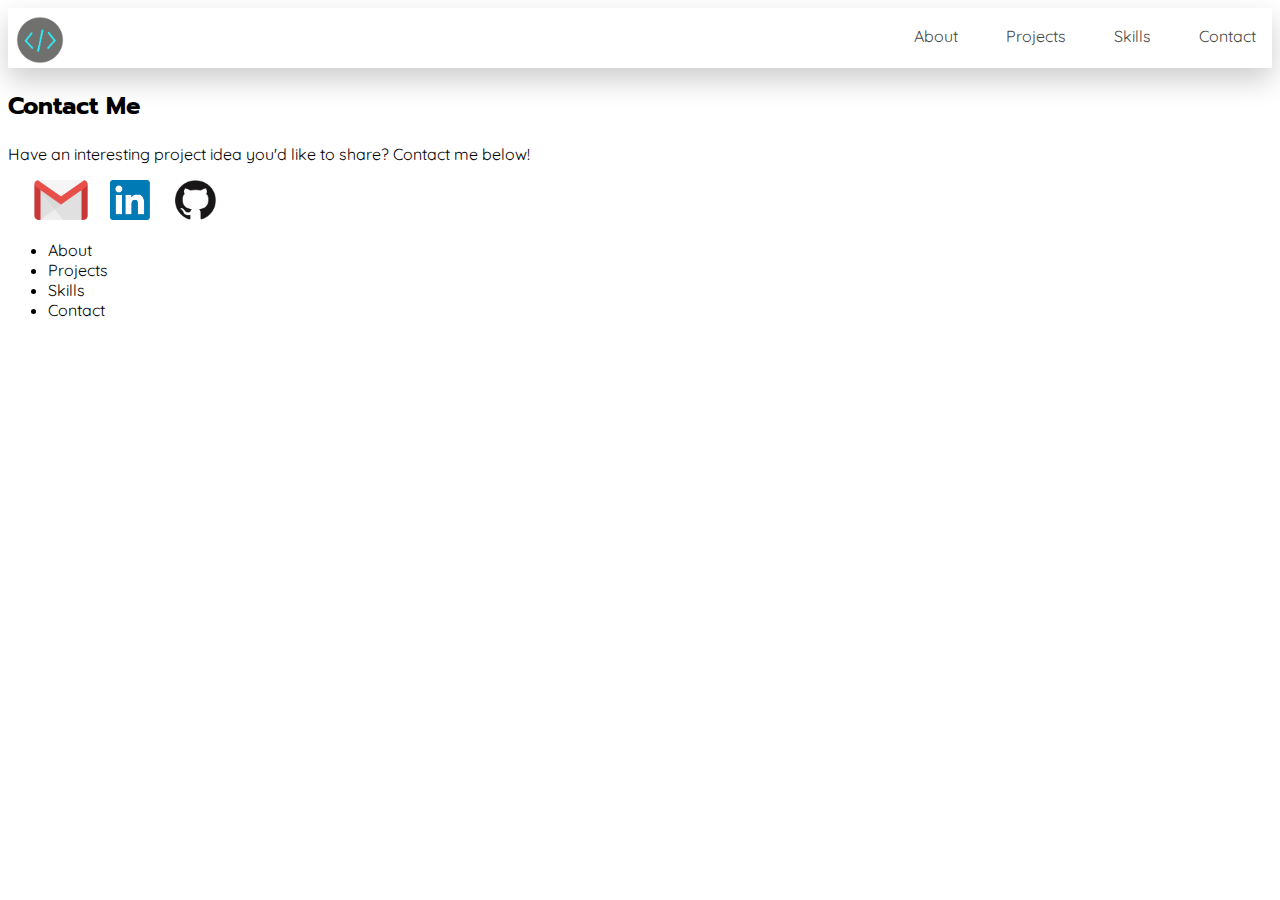
==== assets/contact.html @ 1a15a2bc "Merge pull request #4 from ntsukada2/content-page" ====
<!DOCTYPE html>
<html>
    <link rel="stylesheet" href="style.css">
    <head>
        <title>Contact Me</title>
        <link rel="preconnect" href="https://fonts.googleapis.com">
        <link rel="preconnect" href="https://fonts.gstatic.com" crossorigin>
        <link href="https://fonts.googleapis.com/css2?family=Playfair+Display&family=Prompt&family=Quicksand:wght@300&display=swap" rel="stylesheet">
    </head>
    <body>
        <header>
            <ul>
                <li style="float:left"> <img src="newlogo.png" id="logo"> </li>
                <li><a href="#">Contact</a></li>
                <li><a href="#">Skills</a></li>
                <li><a href="#">Projects</a></li>
                <li><a href="#" >About</a></li>
            </ul>
        </header>
        <h2>Contact Me</h2>
        <p>Have an interesting project idea you'd like to share? Contact me below!</p>
        <div class="contact-icon">
            <img src="email.png">
            <img src="linkedin.png">
            <img src="github.png">
        </div>
        <Footer>
            <ul>
                <li>About</li>
                <li>Projects</li>
                <li>Skills</li>
                <li>Contact</li>
            </ul>
        </Footer>
    </body>
</html>
---- assets/style.css ----
/*header styles: */

html {
    font-size: 16px;
    font-family: 'Quicksand', sans-serif;;
  }

header {
    background-color: #ffffff;
    margin: 0 auto;
    
    box-shadow: rgba(0, 0, 0, 0.2) 0px 12px 28px 0px, /*rgba(0, 0, 0, 0.7) 0px 2px 8px 0px,*/ rgba(255, 255, 255, 0.05) 0px 0px 0px 1px inset;
    
}
#logo {
    height: 3rem; 
    width: auto;
    margin: auto;
    padding-top: 8px;
    padding-left: 8px;

}

header ul {

    list-style-type: none;
    margin: 0;
    padding: 0;
    overflow: hidden;

}

header li {
    list-style: none;
    text-decoration: none;
    align-content: center;
    float: right;
}

header li a {
    display: block;
    color: #454742;
    text-decoration: none;
    padding-top: 1.1rem;
    padding-left: 2rem;
    padding-right: 1rem;
}


/*splash banner*/
section {
    background-color: rgba(0, 0, 0, 0.5);
    display: flex;
    justify-content: space-around;
    box-shadow: rgba(0, 0, 0, 0.8) 0px 2px 4px 0px, rgba(255, 255, 255, 0.05) 0px 0px 0px 1px inset;
    align-items: center;
    padding: 3rem;
    font-family: 'Prompt', sans-serif;
    font-size: 5rem;
    color:#ffffff;

}

section img{
    height: 40rem;
}

.designer {
    letter-spacing: 0.25rem;
    font-size: 5.5rem;
    font-family: 'Playfair', serif;
}

.Projects ul{
    list-style-type: none;
}

h2{
    font-family: 'Prompt', sans-serif;
}

main{
    background-color: #454742;
    color: white;
}

/*article{
    display: flex;
    flex-wrap: wrap;
    justify-content: center;
}*/
article h2 {
    margin-left: 0.5rem;
}

.Projects img {
    height: 25rem;
    box-shadow:rgba(0, 0, 0, 0.2);

}

.project-cards {
    display: flex;
    justify-content: center;
    
}

.project-cards li a{
    font-size: 2rem;
}

.card {
    display: flex;
    justify-content: center;
    flex-wrap: wrap;

}

.Skills img {
    height: 3.5rem;
}

.Skills {
    display: flex;
    justify-content: space-around;
}

/* Contact page*/
.contact-icon{
    margin: 0 1rem;
}

.contact-icon img{
    height: 2.5rem;
    margin: 0 0.5rem;
}
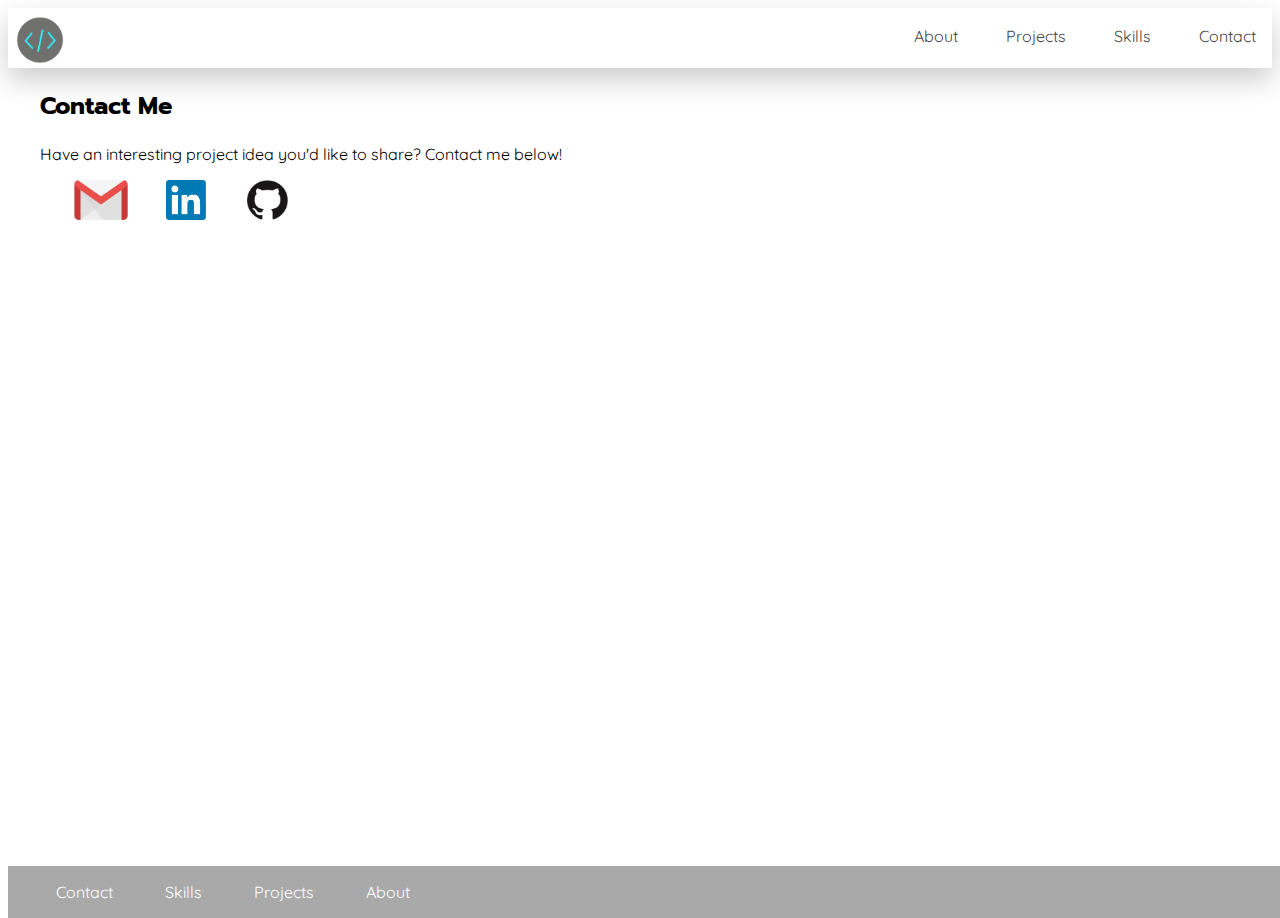
==== commit 78e49971: "Merge pull request #5 from ntsukada2/footer-style" ====
--- a/assets/contact.html
+++ b/assets/contact.html
@@ -17,19 +17,23 @@
                 <li><a href="#" >About</a></li>
             </ul>
         </header>
-        <h2>Contact Me</h2>
-        <p>Have an interesting project idea you'd like to share? Contact me below!</p>
-        <div class="contact-icon">
-            <img src="email.png">
-            <img src="linkedin.png">
-            <img src="github.png">
+        
+        <div class="contact">
+            <h2>Contact Me</h2>
+                <p>Have an interesting project idea you'd like to share? Contact me below!</p>
+                <div class="contact-icon">
+                    <img src="email.png">
+                    <img src="linkedin.png">
+                    <img src="github.png">
+                </div>
         </div>
-        <Footer>
+        
+        <Footer class="footer">
             <ul>
-                <li>About</li>
-                <li>Projects</li>
-                <li>Skills</li>
-                <li>Contact</li>
+                <li><a href="#">Contact</a></li>
+                <li><a href="#">Skills</a></li>
+                <li><a href="#">Projects</a></li>
+                <li><a href="#" >About</a></li>
             </ul>
         </Footer>
     </body>
--- a/assets/style.css
+++ b/assets/style.css
@@ -18,6 +18,7 @@
     margin: auto;
     padding-top: 8px;
     padding-left: 8px;
+
 
 }
 
@@ -82,20 +83,23 @@
 main{
     background-color: #454742;
     color: white;
+    display:flex;
+    flex-direction:column;
+    padding-bottom: 1rem;
 }
-
 /*article{
-    display: flex;
-    flex-wrap: wrap;
-    justify-content: center;
+   /*padding-bottom: 1rem;
 }*/
 article h2 {
     margin-left: 0.5rem;
 }
-
+article p{
+    padding-left: 4rem;
+}
 .Projects img {
     height: 25rem;
     box-shadow:rgba(0, 0, 0, 0.2);
+    border: 2px solid white;
 
 }
 
@@ -125,12 +129,50 @@
     justify-content: space-around;
 }
 
+/*footer section*/
+footer {
+    width: 100%;
+    height:50px;
+    
+
+}
+footer ul {
+    background-color: darkgrey;
+    list-style-type: none;
+    overflow: hidden;
+    padding: 1rem;
+
+}
+
+footer li {
+    list-style: none;
+    text-decoration: none;
+    align-content: center;
+    display: inline;
+    
+}
+
+footer li a {
+    color: #ffffff;
+    text-decoration: none;
+    padding-top: 1.1rem;
+    padding-left: 2rem;
+    padding-right: 1rem;
+}
+
 /* Contact page*/
-.contact-icon{
-    margin: 0 1rem;
+.contact{
+    margin-left: 2rem;
 }
+
 
 .contact-icon img{
     height: 2.5rem;
-    margin: 0 0.5rem;
-}+    padding-left: 2rem;
+
+}
+
+.footer {
+    position: absolute;
+    bottom: 0;
+}
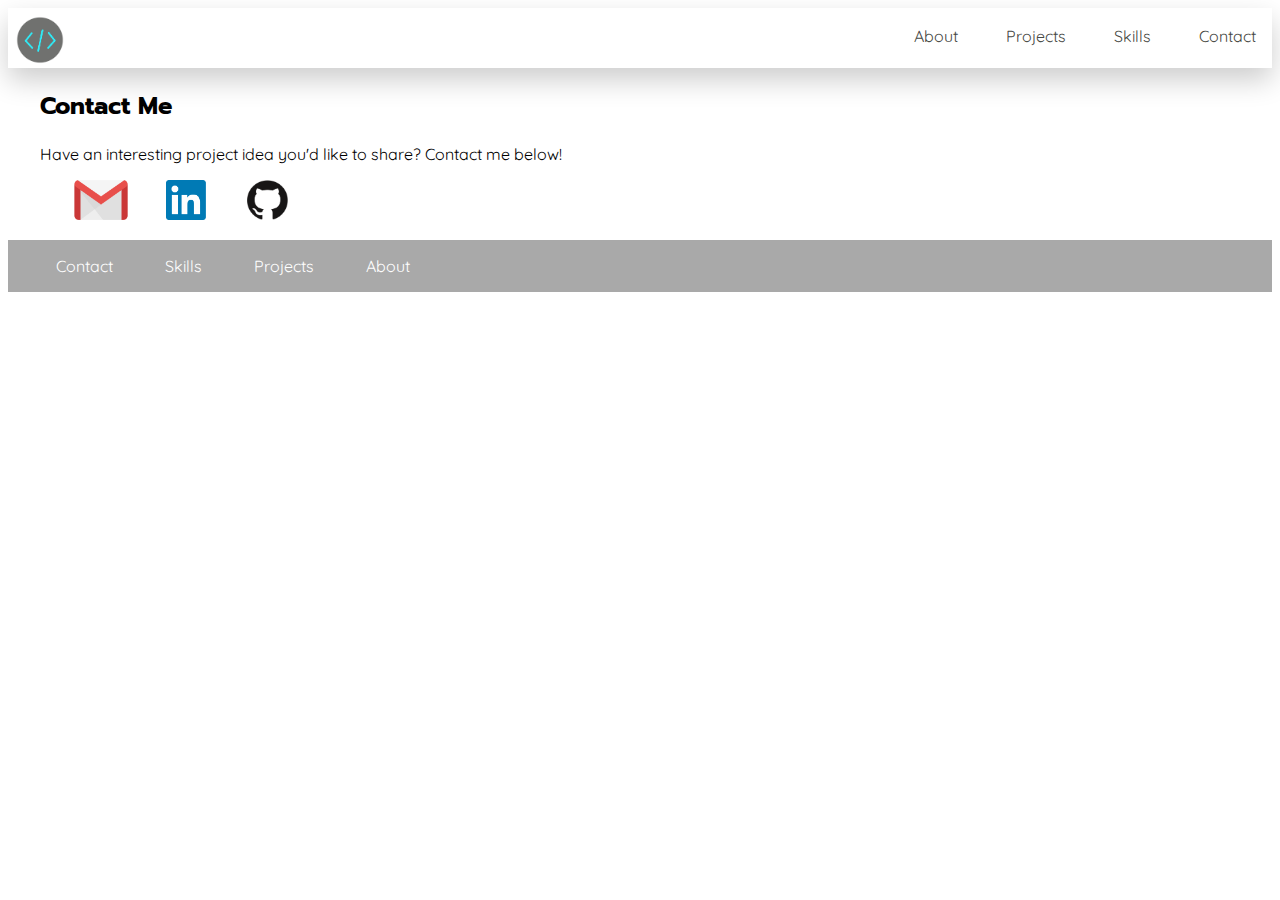
==== commit 5a04b720: "added and styled header" ====
--- a/assets/contact.html
+++ b/assets/contact.html
@@ -28,7 +28,7 @@
                 </div>
         </div>
         
-        <Footer class="footer">
+        <Footer>
             <ul>
                 <li><a href="#">Contact</a></li>
                 <li><a href="#">Skills</a></li>
--- a/assets/style.css
+++ b/assets/style.css
@@ -18,7 +18,6 @@
     margin: auto;
     padding-top: 8px;
     padding-left: 8px;
-
 
 }
 
@@ -171,8 +170,3 @@
     padding-left: 2rem;
 
 }
-
-.footer {
-    position: absolute;
-    bottom: 0;
-}
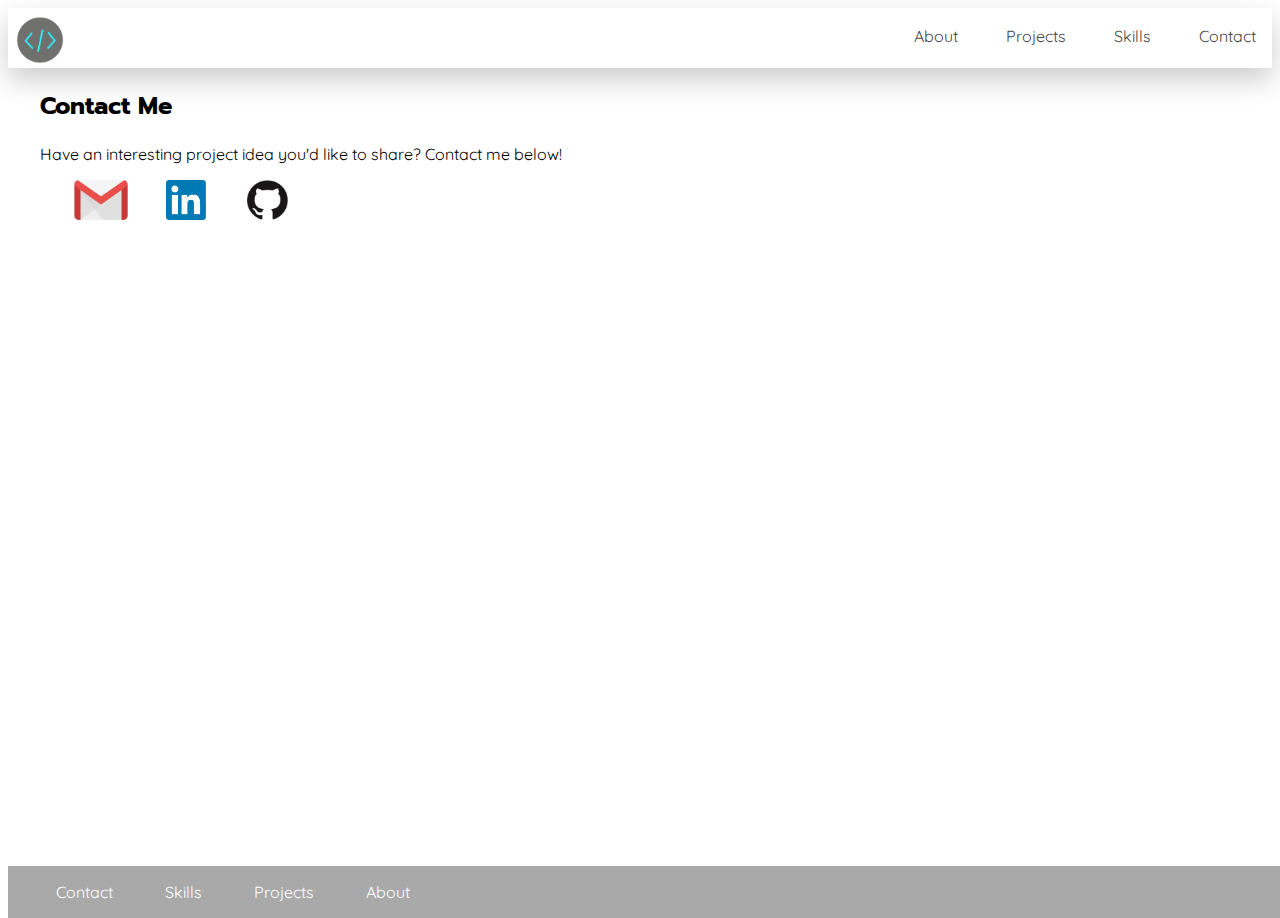
==== commit 134d0940: "added additional footer positioning" ====
--- a/assets/contact.html
+++ b/assets/contact.html
@@ -28,7 +28,7 @@
                 </div>
         </div>
         
-        <Footer>
+        <Footer class="footer">
             <ul>
                 <li><a href="#">Contact</a></li>
                 <li><a href="#">Skills</a></li>
--- a/assets/style.css
+++ b/assets/style.css
@@ -18,6 +18,7 @@
     margin: auto;
     padding-top: 8px;
     padding-left: 8px;
+
 
 }
 
@@ -170,3 +171,8 @@
     padding-left: 2rem;
 
 }
+
+.footer {
+    position: absolute;
+    bottom: 0;
+}
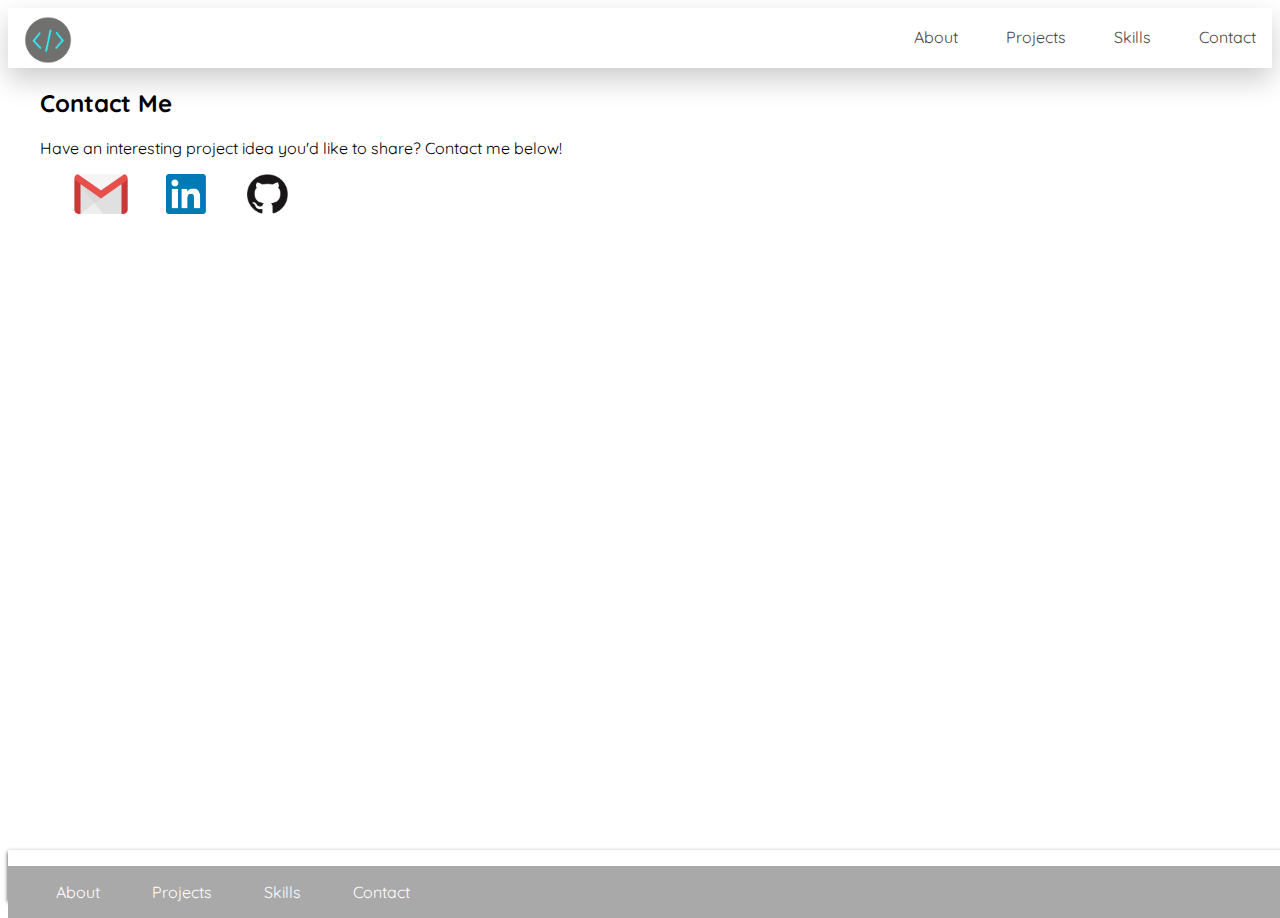
==== commit a83cbd0b: "added responsiveness to everything except projects section" ====
--- a/assets/contact.html
+++ b/assets/contact.html
@@ -10,11 +10,11 @@
     <body>
         <header>
             <ul>
-                <li style="float:left"> <img src="newlogo.png" id="logo"> </li>
-                <li><a href="#">Contact</a></li>
-                <li><a href="#">Skills</a></li>
-                <li><a href="#">Projects</a></li>
-                <li><a href="#" >About</a></li>
+                <li style="float:left"> <a href="../index.html"><img src="newlogo.png" id="logo"></a> </li>
+                <li class="header-navs" id="contact-link"><a href="assets/contact.html" >Contact</a></li>
+                <li class="header-navs" ><a href="#skills">Skills</a></li>
+                <li class="header-navs" ><a href="#projects">Projects</a></li>
+                <li class="header-navs" ><a href="#about" >About</a></li>
             </ul>
         </header>
         
@@ -30,10 +30,10 @@
         
         <Footer class="footer">
             <ul>
-                <li><a href="#">Contact</a></li>
-                <li><a href="#">Skills</a></li>
-                <li><a href="#">Projects</a></li>
-                <li><a href="#" >About</a></li>
+                <li><a href="../index.html">About</a></li>
+                <li><a href="../index.html">Projects</a></li>
+                <li><a href="../index.html">Skills</a></li>
+                <li><a href="../index.html" >Contact</a></li>
             </ul>
         </Footer>
     </body>
--- a/assets/style.css
+++ b/assets/style.css
@@ -12,12 +12,12 @@
     box-shadow: rgba(0, 0, 0, 0.2) 0px 12px 28px 0px, /*rgba(0, 0, 0, 0.7) 0px 2px 8px 0px,*/ rgba(255, 255, 255, 0.05) 0px 0px 0px 1px inset;
     
 }
-#logo {
+#logo{
     height: 3rem; 
     width: auto;
-    margin: auto;
-    padding-top: 8px;
-    padding-left: 8px;
+
+    display: inline-block;
+
 
 
 }
@@ -28,25 +28,42 @@
     margin: 0;
     padding: 0;
     overflow: hidden;
+    
 
 }
 
 header li {
     list-style: none;
     text-decoration: none;
-    align-content: center;
     float: right;
+
 }
 
 header li a {
     display: block;
     color: #454742;
     text-decoration: none;
-    padding-top: 1.1rem;
-    padding-left: 2rem;
+    padding-top: 0.5rem;
+    padding-left: 1rem;
+  
+}
+
+
+.header-navs{
+    padding-top: 0.7rem;
+    padding-left: 1rem;
     padding-right: 1rem;
 }
 
+@media only screen and (max-width: 500px){
+    .header-navs {
+        display: none;
+    }
+
+    #contact-link{
+        display: block;
+    }
+}
 
 /*splash banner*/
 section {
@@ -62,6 +79,8 @@
 
 }
 
+
+
 section img{
     height: 40rem;
 }
@@ -71,21 +90,89 @@
     font-size: 5.5rem;
     font-family: 'Playfair', serif;
 }
-
+@media only screen and (max-width: 1450px){
+    section p {
+        font-size: 3.8rem;
+        color: red;
+    }
+    .designer {
+        font-size: 4rem;
+    }
+
+    section img {
+        height: 35rem;
+    }
+}
+@media only screen and (max-width: 1200px){
+    section p {
+        display: none
+    }
+    .designer {
+        font-size: 2rem;
+    }
+    
+    section img{
+        height: 30rem;
+    }
+}
+
+@media only screen and (max-width: 500px) {
+    section img{
+        height: 26rem;
+    }
+}
+/*Nav section*/
+nav ul {
+    list-style-type: none;
+    display: flex;
+    justify-content: space-around;
+    align-items: center;
+}
+nav li a{
+    list-style: none;
+    text-decoration: none;
+    color: white;
+    text-decoration: none;
+    font-size: 3rem;
+    cursor: pointer;
+}
+
+@media only screen and (max-width: 1200px){
+    nav li a {
+        font-size: 2.5rem;
+    }
+}
+
+@media only screen and (max-width: 500px){
+    nav li a {
+        font-size: 2rem;
+    }
+}
+
+
+/*article section*/
 .Projects ul{
     list-style-type: none;
 }
 
-h2{
-    font-family: 'Prompt', sans-serif;
-}
-
+
+#about {
+    display: none;
+
+}
+#projects {
+    display: none;
+}
+.skills{
+    display: none;
+}
 main{
     background-color: #454742;
     color: white;
     display:flex;
     flex-direction:column;
     padding-bottom: 1rem;
+    box-shadow: rgba(0, 0, 0, 0.8) 0px 2px 4px 0px, rgba(255, 255, 255, 0.05) 0px 0px 0px 1px inset;
 }
 /*article{
    /*padding-bottom: 1rem;
@@ -106,7 +193,6 @@
 .project-cards {
     display: flex;
     justify-content: center;
-    
 }
 
 .project-cards li a{
@@ -133,6 +219,7 @@
 footer {
     width: 100%;
     height:50px;
+    box-shadow: rgba(0, 0, 0, 0.8) 0px 2px 4px 0px, rgba(255, 255, 255, 0.05) 0px 0px 0px 1px inset;
     
 
 }
@@ -160,6 +247,16 @@
     padding-right: 1rem;
 }
 
+@media only screen and (max-width: 500px){
+    footer li {
+        display: none;
+    }
+
+    #contact-link {
+        display: block;
+    }
+}
+
 /* Contact page*/
 .contact{
     margin-left: 2rem;
